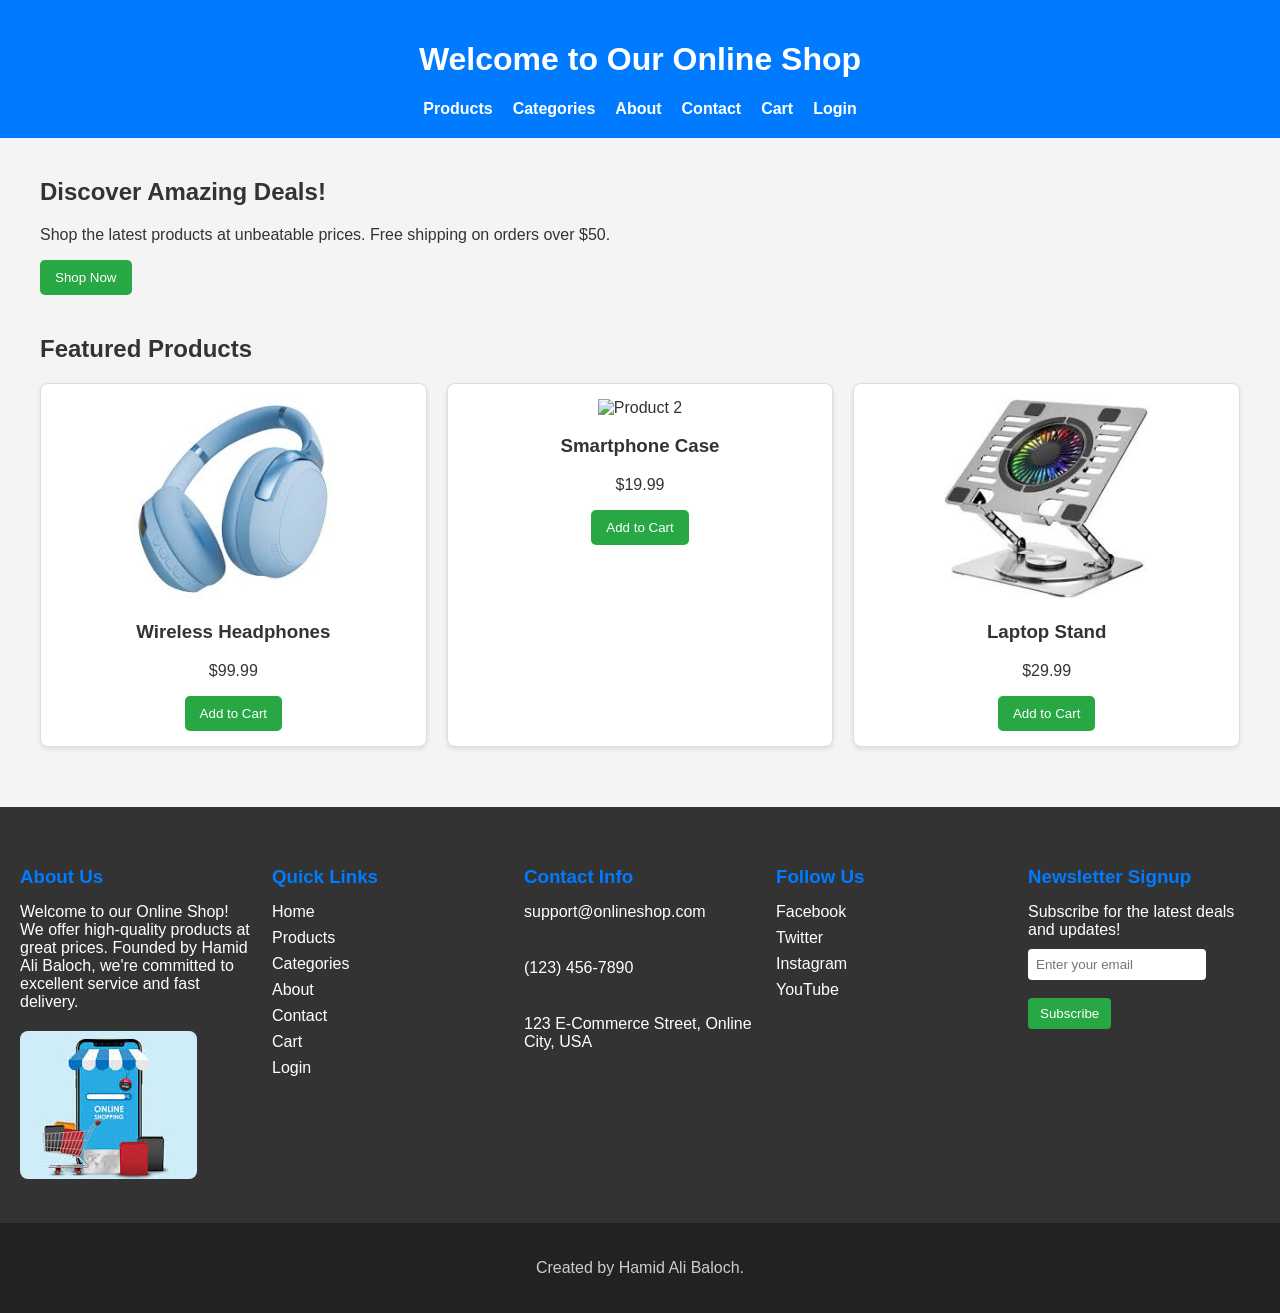
==== index.html @ 20146078 "add index" ====
<!DOCTYPE html>
<html lang="en">
<head>
    <meta charset="UTF-8">
    <meta name="viewport" content="width=device-width, initial-scale=1.0">
    <title>Online Shop - Home</title>
    <link rel="stylesheet" href="./style.css">
</head>
<body>
    <header>
        <h1>Welcome to Our Online Shop</h1>
        <nav>
            <ul>
                <li><a href="./products.html">Products</a></li>
                <li><a href="categories.html">Categories</a></li>
                <li><a href="about.html">About</a></li>
                <li><a href="contact.html">Contact</a></li>
                <li><a href="cart.html">Cart</a></li>
                <li><a href="login.html">Login</a></li>
            </ul>
        </nav>
    </header>
    <main>
        <section id="hero">
            <h2>Discover Amazing Deals!</h2>
            <p>Shop the latest products at unbeatable prices. Free shipping on orders over $50.</p>
            <button>Shop Now</button>
        </section>
        <section id="featured-products">
            <h2>Featured Products</h2>
            <div class="product-grid">
                <div class="product-card">
                    <img src="[data-uri]" alt="Product 1">
                    <h3>Wireless Headphones</h3>
                    <p>$99.99</p>
                    <button>Add to Cart</button>
                </div>
                <div class="product-card">
                    <img src="https://encrypted-tbn0.gstatic.com/images?q=tbn:ANd9GcQbs_iD4ThemdsZeo0me1e_Nu2BjgJGUAT6_Q&s" alt="Product 2">
                    <h3>Smartphone Case</h3>
                    <p>$19.99</p>
                    <button>Add to Cart</button>
                </div>
                <div class="product-card">
                    <img src="[data-uri]" alt="Product 3">
                    <h3>Laptop Stand</h3>
                    <p>$29.99</p>
                    <button>Add to Cart</button>
                </div>
            </div>
        </section>
    </main>
   <footer>
    <div class="footer-container">
        <div class="footer-section">
            <h3>About Us</h3>
            <p>Welcome to our Online Shop! We offer high-quality products at great prices. Founded by Hamid Ali Baloch, we're committed to excellent service and fast delivery.</p>
            <img src="[data-uri]" alt="Online Shopping Image" class="footer-image">
        </div>
        <div class="footer-section">
            <h3>Quick Links</h3>
            <ul>
                <li><a href="index.html">Home</a></li>
                <li><a href="products.html">Products</a></li>
                <li><a href="categories.html">Categories</a></li>
                <li><a href="about.html">About</a></li>
                <li><a href="contact.html">Contact</a></li>
                <li><a href="cart.html">Cart</a></li>
                <li><a href="login.html">Login</a></li>
            </ul>
        </div>
        <div class="footer-section">
            <h3>Contact Info</h3>
            <p><i class="fas fa-envelope"></i> support@onlineshop.com</p><br>
            <p><i class="fas fa-phone"></i> (123) 456-7890</p><br>
            <p><i class="fas fa-map-marker-alt"></i> 123 E-Commerce Street, Online City, USA</p>
        </div>
        <div class="footer-section">
            <h3>Follow Us</h3>
            <ul class="social-links">
                <li><a href="#"><i class="fab fa-facebook"></i> Facebook</a></li><br>
                <li><a href="#"><i class="fab fa-twitter"></i> Twitter</a></li><br>
                <li><a href="#"><i class="fab fa-instagram"></i> Instagram</a></li><br>
                <li><a href="#"><i class="fab fa-youtube"></i> YouTube</a></li><br>
            </ul>
        </div>
        <div class="footer-section newsletter">
            <h3>Newsletter Signup</h3>
            <p>Subscribe for the latest deals and updates!</p>
            <form>
                <input type="email" placeholder="Enter your email" required><br><br>
                <button type="submit">Subscribe</button>
            </form>
        </div>
    </div>
    <div class="footer-bottom">
        <p> Created by Hamid Ali Baloch.</p>
    </div>
</footer>
</body>
</html>
---- style.css ----
/* General Styles */
body {
    font-family: Arial, sans-serif;
    margin: 0;
    padding: 0;
    background-color: #f4f4f4;
    color: #333;
}

header {
    background-color: #007bff;
    color: white;
    padding: 20px;
    text-align: center;
}

nav ul {
    list-style: none;
    padding: 0;
    margin: 0;
    display: flex;
    justify-content: center;
    gap: 20px;
}

nav a {
    color: white;
    text-decoration: none;
    font-weight: bold;
}

main {
    padding: 20px;
    max-width: 1200px;
    margin: 0 auto;
}

section {
    margin-bottom: 40px;
}

.product-grid {
    display: grid;
    grid-template-columns: repeat(auto-fit, minmax(250px, 1fr));
    gap: 20px;
}

.product-card {
    background: white;
    border: 1px solid #ddd;
    padding: 15px;
    text-align: center;
    border-radius: 8px;
    box-shadow: 0 2px 5px rgba(0,0,0,0.1);
}

.product-card img {
    max-width: 100%;
    height: 200px;
    object-fit: cover;
}

button {
    background-color: #28a745;
    color: white;
    border: none;
    padding: 10px 15px;
    cursor: pointer;
    border-radius: 5px;
}

button:hover {
    background-color: #218838;
}
@media (max-width: 768px) {
    nav ul {
        flex-direction: column;
        gap: 10px;
    }
    .product-grid {
        grid-template-columns: 1fr;
    }
}

@media (max-width: 480px) {
    header {
        padding: 10px;
    }
    main {
        padding: 10px;
    }
    .product-card {
        padding: 10px;
    }
}
.login-container {
    display: flex;
    justify-content: center;
    align-items: center;
    min-height: 70vh;
    background: linear-gradient(135deg, #667eea 0%, #764ba2 100%);
    padding: 20px;
}

.login-card {
    background: white;
    padding: 40px;
    border-radius: 15px;
    box-shadow: 0 10px 30px rgba(0,0,0,0.2);
    width: 100%;
    max-width: 400px;
    text-align: center;
}

.login-card h2 {
    margin-bottom: 20px;
    color: #333;
    font-size: 24px;
}

.login-card form {
    display: flex;
    flex-direction: column;
}

.login-card label {
    text-align: left;
    margin-bottom: 5px;
    font-weight: bold;
    color: #555;
}

.login-card input {
    padding: 12px;
    margin-bottom: 15px;
    border: 1px solid #ddd;
    border-radius: 8px;
    font-size: 16px;
}

.login-card button {
    padding: 12px;
    background: #007bff;
    color: white;
    border: none;
    border-radius: 8px;
    font-size: 16px;
    cursor: pointer;
    transition: background 0.3s;
}

.login-card button:hover {
    background: #0056b3;
}

.login-card p {
    margin-top: 15px;
    color: #666;
}

.login-card a {
    color: #007bff;
    text-decoration: none;
}

.login-card a:hover {
    text-decoration: underline;
}

@media (max-width: 480px) {
    .login-card {
        padding: 20px;
    }
    .login-card h2 {
        font-size: 20px;
    }
}

.cart-table {
    width: 100%;
    border-collapse: collapse;
    margin-bottom: 20px;
    background: white;
    border-radius: 8px;
    overflow: hidden;
    box-shadow: 0 2px 10px rgba(0,0,0,0.1);
}

.cart-table th, .cart-table td {
    padding: 15px;
    text-align: left;
    border-bottom: 1px solid #ddd;
}

.cart-table th {
    background-color: #f8f9fa;
    font-weight: bold;
}

.cart-table img {
    width: 80px;
    height: 80px;
    object-fit: cover;
    border-radius: 5px;
}

.cart-total {
    text-align: right;
    font-size: 18px;
    font-weight: bold;
    margin-top: 20px;
}

.cart-actions {
    display: flex;
    gap: 10px;
    justify-content: flex-end;
}

.cart-actions button {
    padding: 10px 15px;
    border: none;
    border-radius: 5px;
    cursor: pointer;
}

.remove-btn {
    background-color: #dc3545;
    color: white;
}

.remove-btn:hover {
    background-color: #c82333;
}

.checkout-btn {
    background-color: #28a745;
    color: white;
}

.checkout-btn:hover {
    background-color: #218838;
}

.quantity-input {
    width: 60px;
    padding: 5px;
    text-align: center;
}


@media (max-width: 768px) {
    .cart-table th, .cart-table td {
        padding: 10px;
        font-size: 14px;
    }
    .cart-table img {
        width: 60px;
        height: 60px;
    }
    .cart-actions {
        flex-direction: column;
        align-items: stretch;
    }
}
/* Footer Styles */
.footer-container {
    display: flex;
    flex-wrap: wrap;
    justify-content: space-between;
    padding: 40px 20px;
    background-color: #333;
    color: white;
    gap: 20px;
}

.footer-section {
    flex: 1 1 200px;
    min-width: 200px;
}

.footer-section h3 {
    margin-bottom: 15px;
    color: #007bff;
}

.footer-section p, .footer-section ul {
    margin: 10px 0;
}

.footer-section ul {
    list-style: none;
    padding: 0;
}

.footer-section ul li {
    margin-bottom: 8px;
}

.footer-section a {
    color: white;
    text-decoration: none;
}

.footer-section a:hover {
    text-decoration: underline;
}

.footer-image {
    max-width: 100%;
    height: auto;
    border-radius: 8px;
    margin-top: 10px;
}

.social-links li {
    display: inline-block;
    margin-right: 15px;
}

.newsletter input {
    padding: 8px;
    width: 70%;
    margin-right: 10px;
    border: none;
    border-radius: 4px;
}

.newsletter button {
    padding: 8px 12px;
    background-color: #28a745;
    color: white;
    border: none;
    border-radius: 4px;
    cursor: pointer;
}

.newsletter button:hover {
    background-color: #218838;
}

.footer-bottom {
    text-align: center;
    padding: 20px;
    background-color: #222;
    color: #ccc;
}

/* Media Queries for Responsiveness */
@media (max-width: 768px) {
    .footer-container {
        flex-direction: column;
        text-align: center;
    }
    .footer-section {
        margin-bottom: 20px;
    }
    .newsletter input {
        width: 100%;
        margin-bottom: 10px;
    }
    .newsletter button {
        width: 100%;
    }
}

@media (max-width: 480px) {
    .footer-container {
        padding: 20px 10px;
    }
    .footer-section h3 {
        font-size: 18px;
    }
    .social-links li {
        display: block;
        margin-bottom: 10px;
    }
}
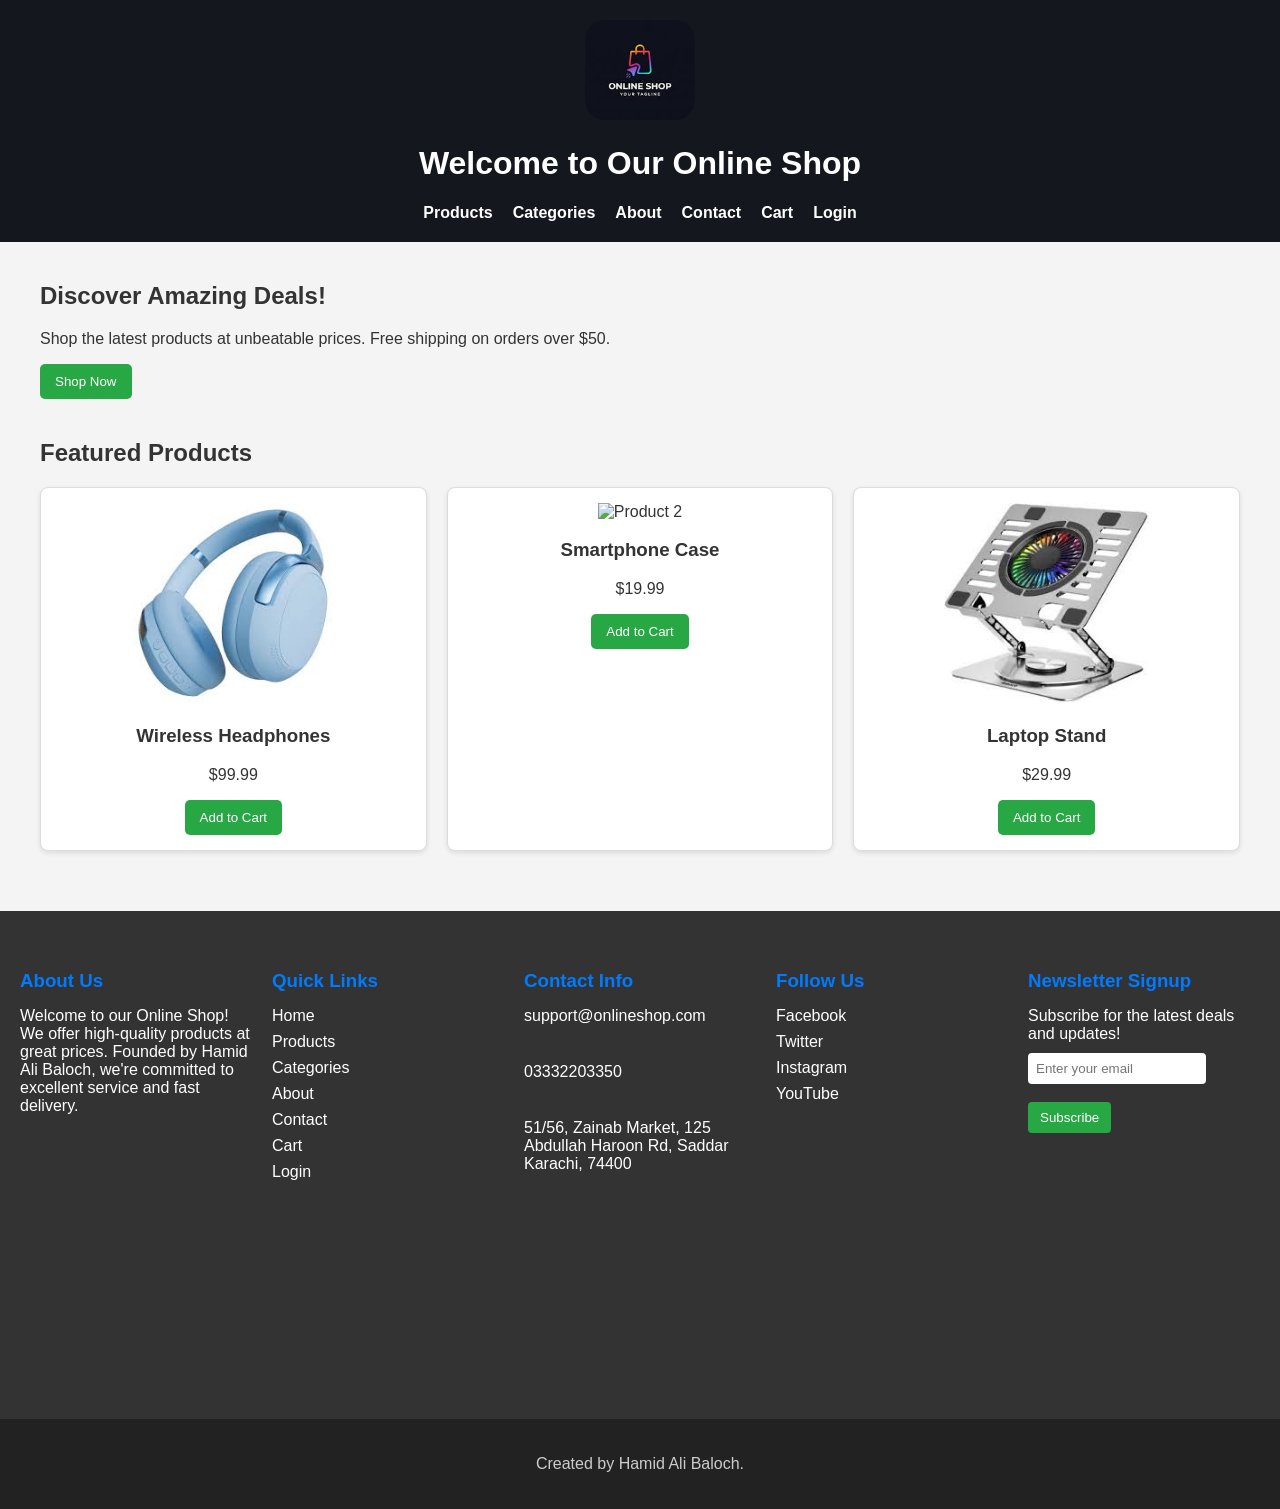
==== commit 0d81bd92: "add index" ====
--- a/index.html
+++ b/index.html
@@ -8,6 +8,8 @@
 </head>
 <body>
     <header>
+        <img style="border-radius: 20px; height: 100px;" src="[data-uri]" 
+        alt="">        
         <h1>Welcome to Our Online Shop</h1>
         <nav>
             <ul>
@@ -55,7 +57,7 @@
         <div class="footer-section">
             <h3>About Us</h3>
             <p>Welcome to our Online Shop! We offer high-quality products at great prices. Founded by Hamid Ali Baloch, we're committed to excellent service and fast delivery.</p>
-            <img src="[data-uri]" alt="Online Shopping Image" class="footer-image">
+           <iframe  src="https://www.google.com/maps/embed?pb=!1m18!1m12!1m3!1d3620.2371912479675!2d67.02574987515187!3d24.85574732793232!2m3!1f0!2f0!3f0!3m2!1i1024!2i768!4f13.1!3m3!1m2!1s0x3eb33d018115624d%3A0x3ab857a74e85865e!2sZainab%20Market%20Saddar%20Karachi!5e0!3m2!1sen!2s!4v1769576996149!5m2!1sen!2s" width="290" height="250" style="border:0;border-radius: 20px;" allowfullscreen="" loading="lazy" referrerpolicy="no-referrer-when-downgrade"></iframe>
         </div>
         <div class="footer-section">
             <h3>Quick Links</h3>
@@ -72,8 +74,8 @@
         <div class="footer-section">
             <h3>Contact Info</h3>
             <p><i class="fas fa-envelope"></i> support@onlineshop.com</p><br>
-            <p><i class="fas fa-phone"></i> (123) 456-7890</p><br>
-            <p><i class="fas fa-map-marker-alt"></i> 123 E-Commerce Street, Online City, USA</p>
+            <p><i class="fas fa-phone"></i> 03332203350</p><br>
+            <p><i class="fas fa-map-marker-alt"></i>51/56, Zainab Market, 125 Abdullah Haroon Rd, Saddar Karachi, 74400</p>
         </div>
         <div class="footer-section">
             <h3>Follow Us</h3>
--- a/style.css
+++ b/style.css
@@ -1,4 +1,3 @@
-/* General Styles */
 body {
     font-family: Arial, sans-serif;
     margin: 0;
@@ -8,10 +7,11 @@
 }
 
 header {
-    background-color: #007bff;
+    background-color: #14171d;
     color: white;
     padding: 20px;
     text-align: center;
+
 }
 
 nav ul {
@@ -176,6 +176,12 @@
     }
 }
 
+@media(max-width: 480px) {
+    img{
+        max-width: min-content;
+    }
+}
+
 .cart-table {
     width: 100%;
     border-collapse: collapse;
